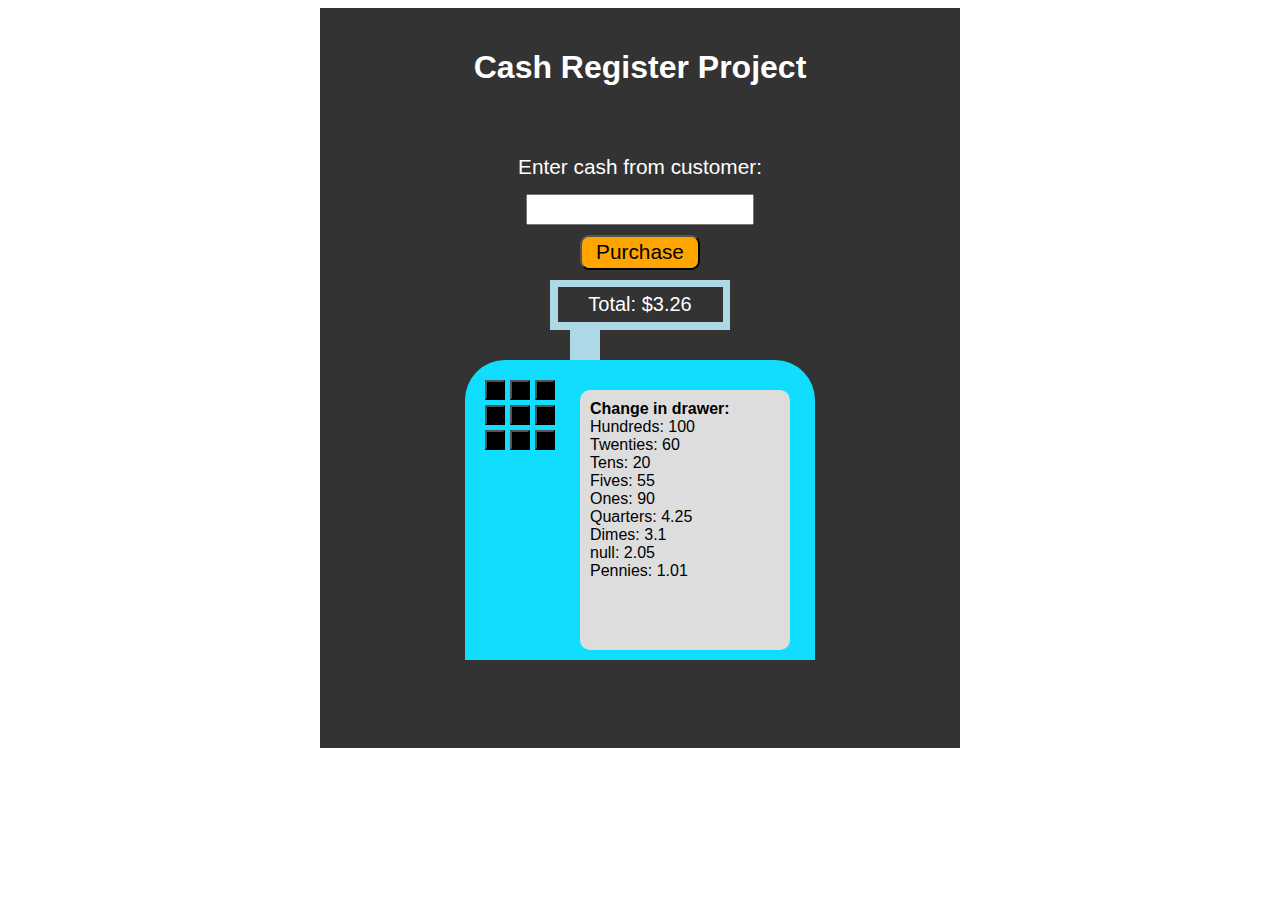
==== BuildingACashRegister/index.html @ 6e4a9343 "First commit" ====
<!DOCTYPE html>
<html lang="en">
  <head>
    <meta charset="UTF-8" />
    <meta name="viewport" content="width=device-width, initial-scale=1.0" />
    <title>Cah Register Project</title>
    <link rel="stylesheet" href="styles.css" />
  </head>
  <body>
    <div id="container">
      <h1>Cash Register Project</h1>
      <p id="change-due"></p>
      <label id="lbl-cash" for="cash">Enter cash from customer:</label>
      <input type="number" id="cash" name="cash" />
      <button id="purchase-btn">Purchase</button>
      <div id="screen">
        <div id="price-screen"></div>
      </div>
      <div id="support">
        <div id="screen-support"></div>
      </div>
      <div id="top-register">
        <div class="register-btns">
          <button></button>
          <button></button>
          <button></button>
          <button></button>
          <button></button>
          <button></button>
          <button></button>
          <button></button>
          <button></button>
        </div>
        <div id="cash-in-drawer"><strong>Change in drawer:</strong></div>
      </div>
      <div id="cash-drawer"></div>
      <script src="./script.js"></script>
    </div>
  </body>
</html>
---- BuildingACashRegister/styles.css ----
html {
  color: white;
  font-family: "Century Gothic", Verdana, sans-serif;
}

body #container {
  min-width: 400px;
  max-width: 600px;
  display: flex;
  align-items: center;
  flex-direction: column;
  padding: 20px;
  background-color: #333;
  height: 700px;
  margin: 0 auto;
}

#lbl-cash {
  font-size: 1.3rem;
  padding: 15px;
  white-space: nowrap;
}

#cash {
  min-width: 220px;
  height: 25px;
}

#purchase-btn {
  font-size: 1.3rem;
  margin: 10px;
  width: 120px;
  height: 35px;
  border-radius: 9px;
  background-color: orange;
}

#screen {
  background-color: lightblue;
  display: flex;
  justify-content: center; /* Horizontal */
  align-items: center; /* Vertical */
  width: 180px;
  height: 50px;
}

#price-screen {
  display: flex;
  background-color: #333;
  width: 165px;
  height: 35px;
  align-items: center;
  justify-content: center;
  font-size: 1.25rem;
}

#support {
  position: relative;
  width: 0px;
  height: 30px;
}

#screen-support {
  position: absolute;
  background-color: lightblue;
  width: 30px;
  height: 30px;
  margin-left: -70px;
}
#top-register {
  display: flex;
  width: 350px;
  height: 300px;
  border-radius: 40px 40px 0 0;
  background-color: #11ddff;
}

.register-btns {
  position: relative;
  width: 75px;
  height: 75px;
  padding: 20px;
  display: grid;
  grid-template-columns: repeat(3, 1fr); /* 3 columns */
  grid-template-rows: repeat(3, 1fr); /* 3 rows */
}

button {
  background-color: black;
  width: 20px;
  height: 20px;
}

#cash-in-drawer {
  padding: 10px 0px 0px 10px;
  background-color: #ddd;
  width: 200px;
  height: 250px;
  margin: 30px 20px 0px 0px;
  border-radius: 10px;
  color: black;
}
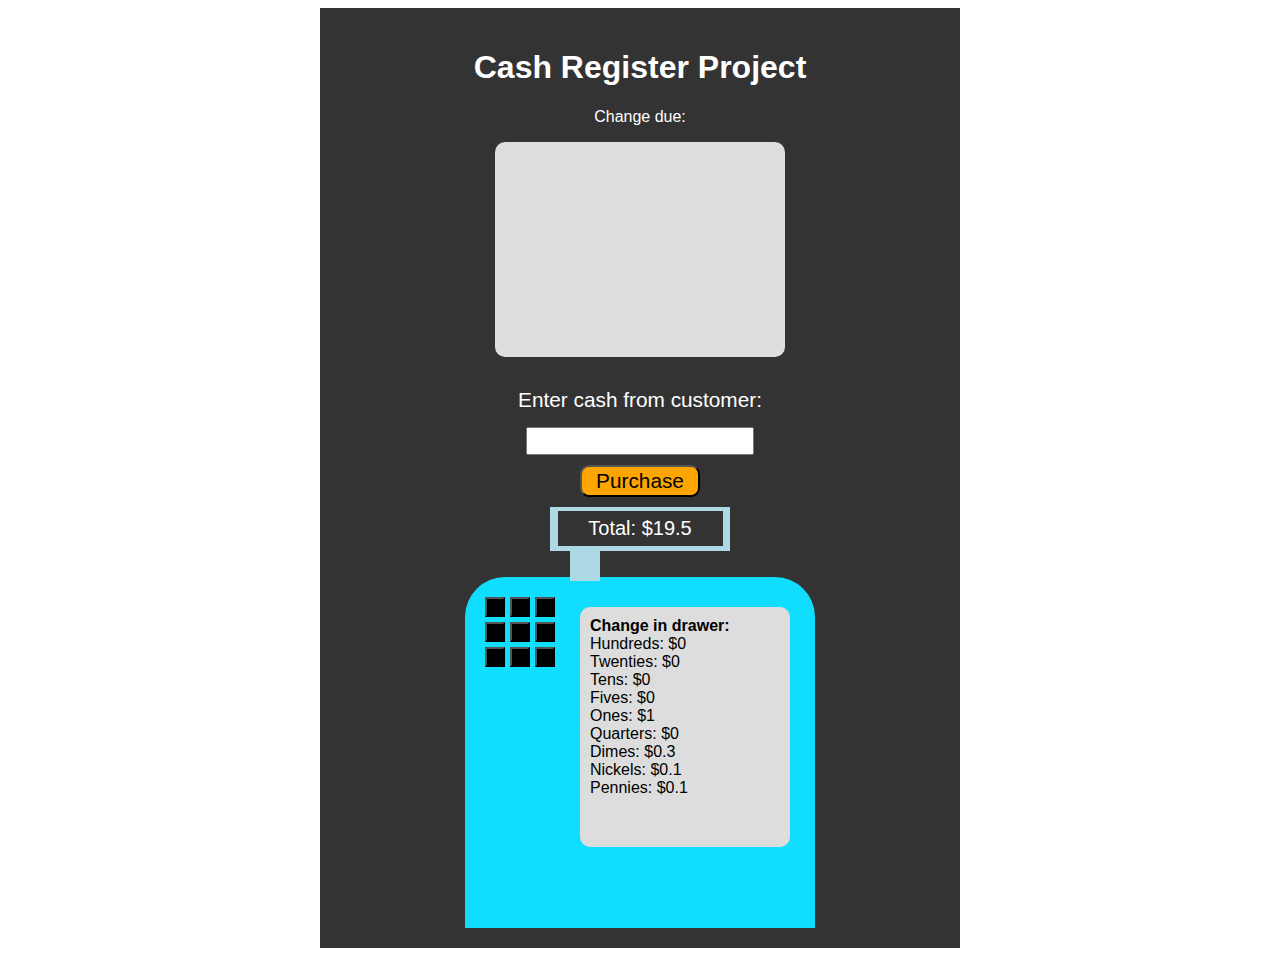
==== commit ed25b19a: "Fourth commit" ====
--- a/BuildingACashRegister/index.html
+++ b/BuildingACashRegister/index.html
@@ -9,6 +9,7 @@
   <body>
     <div id="container">
       <h1>Cash Register Project</h1>
+      <p style="color: white; margin: 0px">Change due:</p>
       <p id="change-due"></p>
       <label id="lbl-cash" for="cash">Enter cash from customer:</label>
       <input type="number" id="cash" name="cash" />
@@ -31,7 +32,8 @@
           <button></button>
           <button></button>
         </div>
-        <div id="cash-in-drawer"><strong>Change in drawer:</strong></div>
+        <div></div>
+        <div id="cash-in-drawer"></div>
       </div>
       <div id="cash-drawer"></div>
       <script src="./script.js"></script>
--- a/BuildingACashRegister/styles.css
+++ b/BuildingACashRegister/styles.css
@@ -1,9 +1,9 @@
 html {
-  color: white;
   font-family: "Century Gothic", Verdana, sans-serif;
 }
 
 body #container {
+  color: white;
   min-width: 400px;
   max-width: 600px;
   display: flex;
@@ -11,8 +11,19 @@
   flex-direction: column;
   padding: 20px;
   background-color: #333;
-  height: 700px;
+  height: 900px;
   margin: 0 auto;
+}
+
+#change-due {
+  padding: 20px;
+  text-align: center;
+  font-weight: bold;
+  color: black;
+  height: 200px;
+  width: 250px;
+  background-color: #ddd;
+  border-radius: 10px;
 }
 
 #lbl-cash {
@@ -46,6 +57,7 @@
 
 #price-screen {
   display: flex;
+  color: white;
   background-color: #333;
   width: 165px;
   height: 35px;
@@ -70,7 +82,7 @@
 #top-register {
   display: flex;
   width: 350px;
-  height: 300px;
+  height: 400px;
   border-radius: 40px 40px 0 0;
   background-color: #11ddff;
 }
@@ -95,7 +107,7 @@
   padding: 10px 0px 0px 10px;
   background-color: #ddd;
   width: 200px;
-  height: 250px;
+  height: 230px;
   margin: 30px 20px 0px 0px;
   border-radius: 10px;
   color: black;
